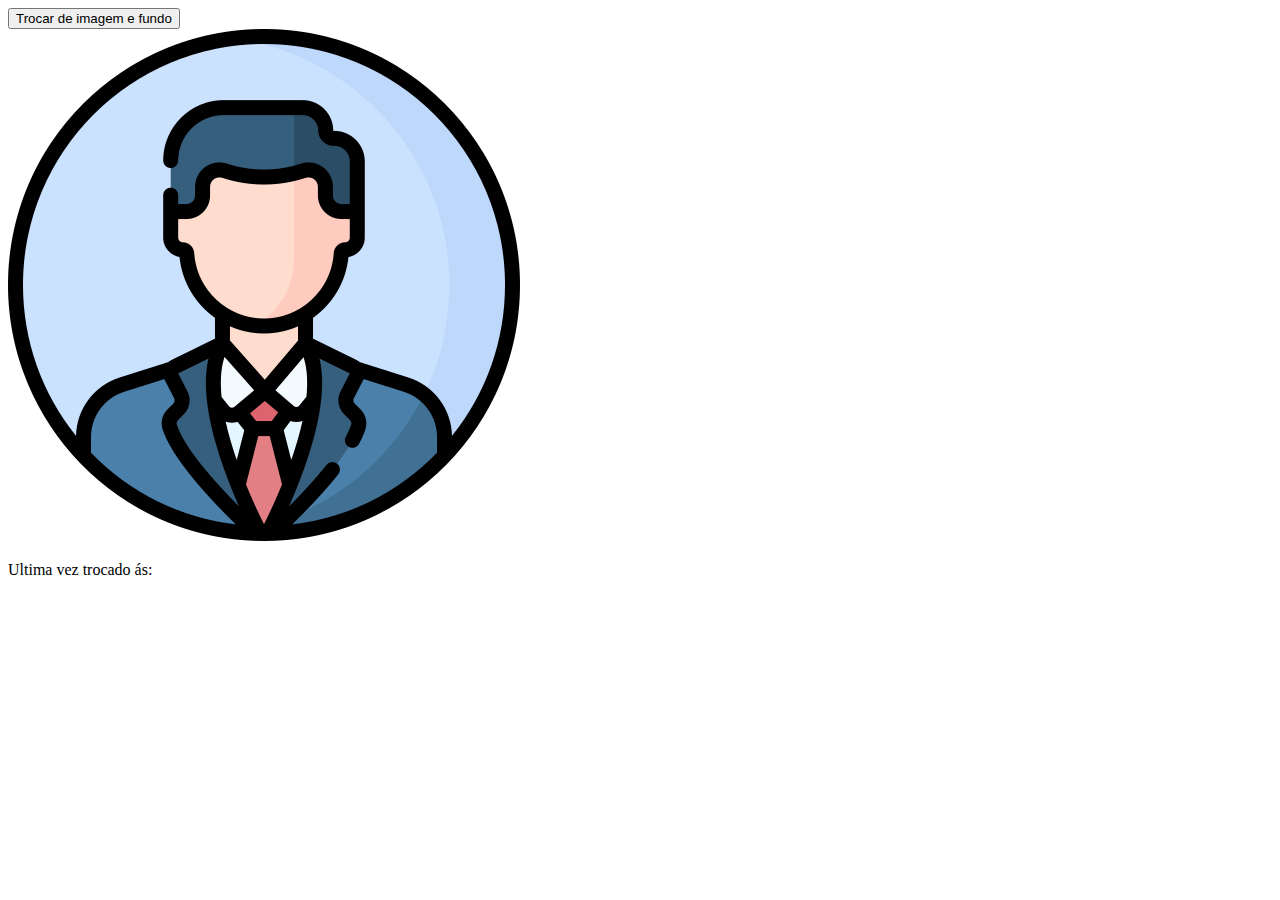
==== changePic/index.html @ 976d40d4 "Add files via upload" ====
<!DOCTYPE html>
<html lang="en">
<head>
    <meta charset="UTF-8">
    <meta name="viewport" content="width=device-width, initial-scale=1.0">
    <title>Troca de Perfil</title>
    
</head>
<body>
    <button id="btnStyle" onclick="changeimage()"> Trocar de imagem e fundo</button>
    <div>
        <img src="./imagem/pic1.png" alt="Perfil" id="Profile">
    </div>
    <p id="colortxt">Ultima vez trocado ás: <span></span> </p>
</body>
</html>
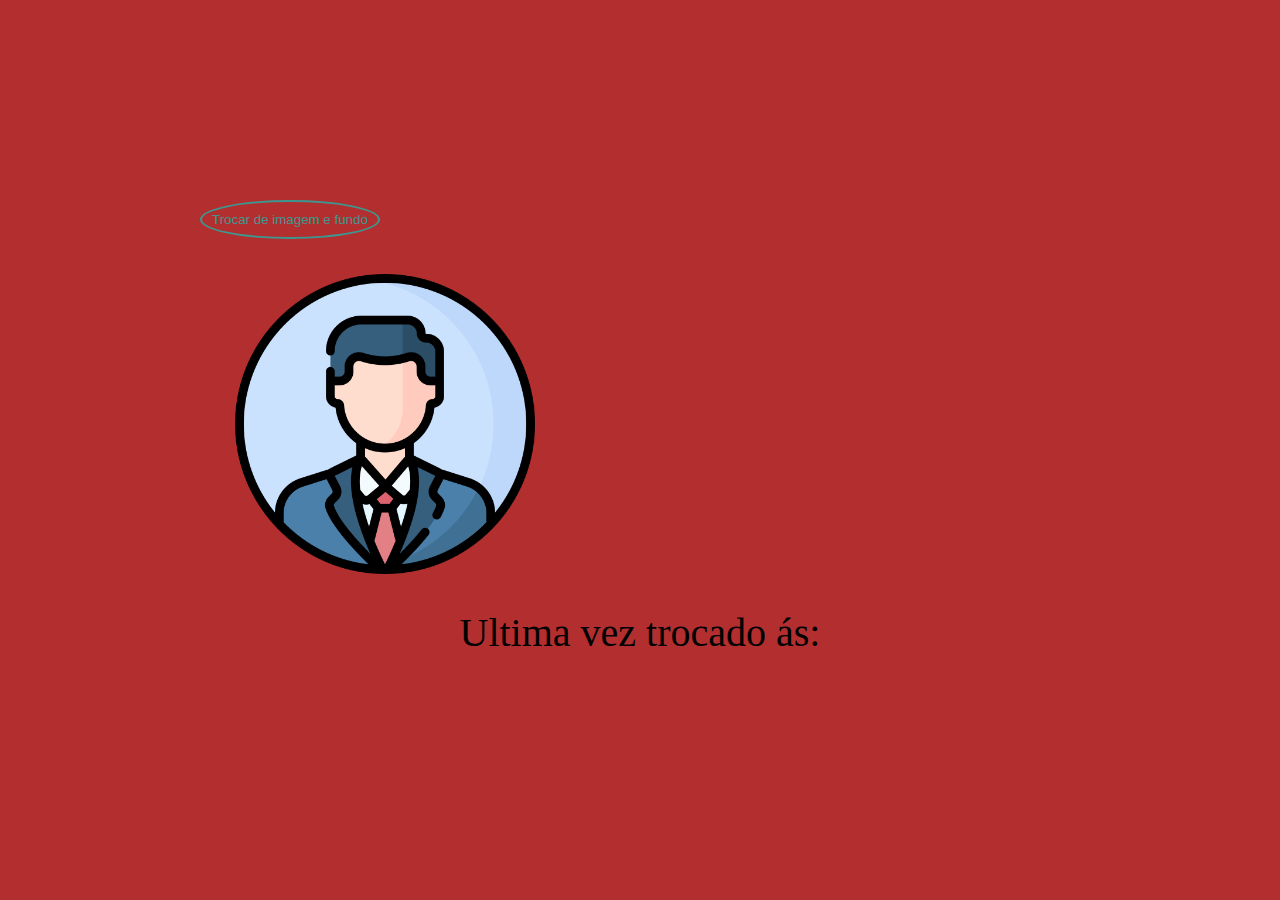
==== commit 8f1a81f3: "Add files via upload" ====
--- a/changePic/index.html
+++ b/changePic/index.html
@@ -1,16 +1,20 @@
 <!DOCTYPE html>
-<html lang="en">
+<html lang="en" class="light">
 <head>
     <meta charset="UTF-8">
+    <meta http-equiv="X-UA-Comptible" content="IE=edge">
     <meta name="viewport" content="width=device-width, initial-scale=1.0">
     <title>Troca de Perfil</title>
+    <link rel="stylesheet" href="style.css">
+    <script src="script.js"></script>
     
 </head>
 <body>
+  
     <button id="btnStyle" onclick="changeimage()"> Trocar de imagem e fundo</button>
-    <div>
-        <img src="./imagem/pic1.png" alt="Perfil" id="Profile">
+    <div class="wrap-image">
+        <img src="./imagem/pic1.png" alt="Perfil" id="profile" width="370px" height="auto">
     </div>
-    <p id="colortxt">Ultima vez trocado ás: <span></span> </p>
+    <p id="colortxt">Ultima vez trocado ás: <span id="data"></span> </p>
 </body>
 </html>--- a/changePic/style.css
+++ b/changePic/style.css
@@ -0,0 +1,56 @@
+*{
+    margin: 0;
+    padding: 0;
+
+}
+body{
+    padding: 200px;    
+    
+}
+.light{
+    background: rgb(179, 47, 47);
+}
+html{
+    background:rgb(33, 75, 214);
+}
+
+.wrap-image{
+    align-items: center;
+    justify-content: center;
+    display: flex;
+    border-radius: 100%;
+  
+      width: 370px;
+      height:  370px;
+      overflow: hidden;
+      
+}
+
+#profile{
+    position: absolute;
+    width: 300px;
+    height: 300px;
+    transition: all 200ms linear;
+}
+#profile:hover{
+    transform: scale(1.1);
+    transition: all 200ms linear;
+}
+
+#colortxt{
+
+    font-size: 40px;
+    align-items: center;
+    justify-content: center;
+    display: flex;
+
+
+}
+#btnStyle{
+    background: none;
+    border: 2px solid lightseagreen;
+    color:lightseagreen;
+    padding: 10px;
+    border-radius: 999%;
+    opacity: 0.8;
+}